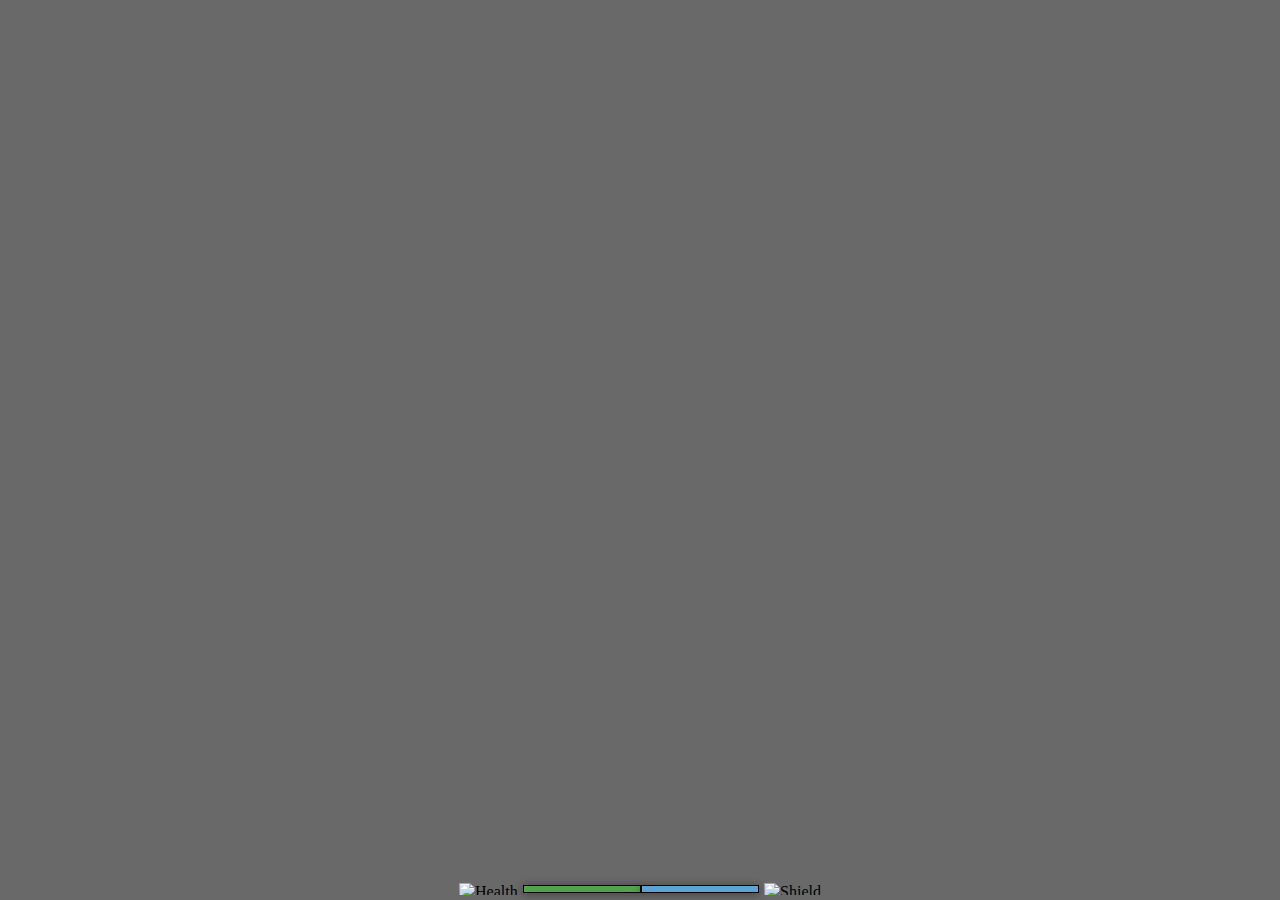
==== ui/index.html @ 6dfeff58 "feat(core): starting hud" ====
<!DOCTYPE html>
<html lang="en">
<head>
    <!--Meta tags-->
    <meta charset="UTF-8">
    <meta name="viewport" content="width=device-width, initial-scale=1.0">
    <meta name="description" content="lvl-hud">
    <title>Hud</title>

    <!--CSS files-->
    <link rel="stylesheet" href="./style.css">
</head>
<body>
    <div class="hud-container">
        <img src="https://cdn.discordapp.com/attachments/938861062084788244/975042750753943562/4-.png" alt="Health">
        <div class="bars" style="background: rgba(41, 77, 37, 0.6)">
            <span id="health" style="width: 100%; background: #51a44a; position: absolute" class="filler"></span>
        </div>
        <div class="bars" style="background: rgb(37,66,86);">
            <span id="shield" style="width: 100%; background: #5ba4d5; float: right" class="filler"></span>
        </div>
        <img src="https://cdn.discordapp.com/attachments/938861062084788244/975042750414217246/3-.png" alt="Shield">
    </div>

    <!--Javascript files-->
    <script type="text/javascript" src="./script.js"></script>
</body>
</html>
---- ui/style.css ----
body {
    overflow: hidden;
    margin: 0 auto;
    background-color: dimgray;
}

.hud-container {
    position: absolute;
    display: flex;
    justify-content: center;
    align-items: center;
    bottom: 0;
    left: 0;
    width: 100%;
    height: 0.7vh;
    z-index: 1;
    margin-bottom: calc(0.25% + 0.55vh);
    /*background-color: black;*/
}

.hud-container img {
    width: auto;
    height: 1.3vh;
    margin: 0.3rem;
    padding: 0;
}

.bars {
    position: relative;
    overflow: hidden;
    height: 100%;
    width: calc(100% / 11);
    border: 1px solid black;
    box-shadow: 0 1px 1vh 0.05vh rgba(0, 0, 0, 0.35);
    z-index: 1;
}

.filler {
    height: 100%;
    z-index: 0;
    background: orangered;
}

.reverse {
    background-position: left top;
    float: right;
}
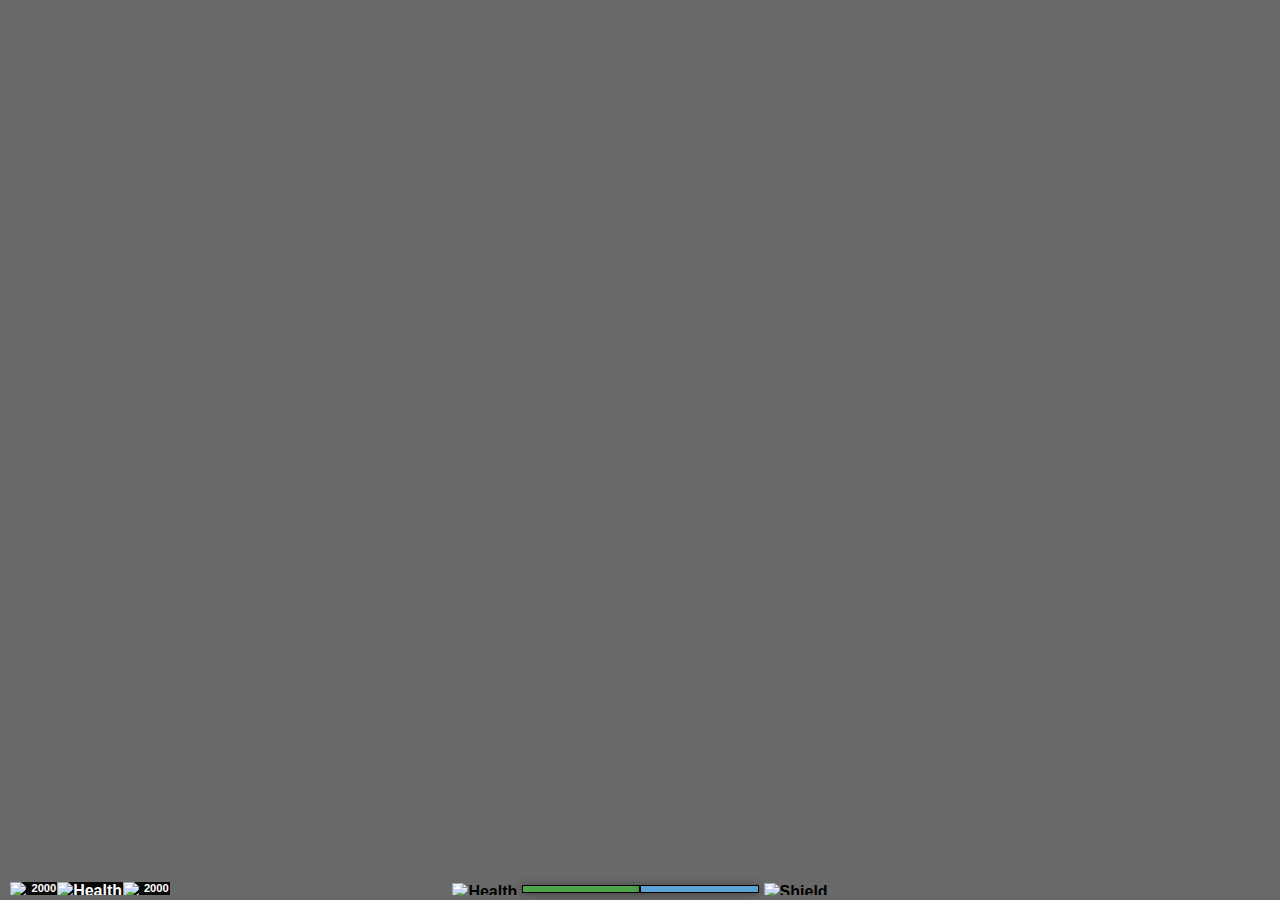
==== commit cecf6ea6: "feat(hud/minimap): money container" ====
--- a/ui/index.html
+++ b/ui/index.html
@@ -21,6 +21,17 @@
         </div>
         <img src="https://cdn.discordapp.com/attachments/938861062084788244/975042750414217246/3-.png" alt="Shield">
     </div>
+    <div class="info-container">
+        <div style="height: 100%; display: flex; align-items: center; justify-content: center">
+            <img style="height: 100%;" src="https://cdn.discordapp.com/attachments/938861062084788244/975042750040903700/2-.png">
+            <span style="font-size: 70%; margin-left: 5px">2000</span>
+        </div>
+        <img style="height: 100%; display: flex; align-items: center" src="https://cdn.discordapp.com/attachments/938861062084788244/975042750753943562/4-.png" alt="Health">
+        <div style="height: 100%; display: flex; align-items: center">
+            <img style="height: 100%" src="https://cdn.discordapp.com/attachments/938861062084788244/975042749684412426/1-.png">
+            <span style="font-size: 70%; margin-left: 5px">2000</span>
+        </div>
+    </div>
 
     <!--Javascript files-->
     <script type="text/javascript" src="./script.js"></script>
--- a/ui/style.css
+++ b/ui/style.css
@@ -2,6 +2,8 @@
     overflow: hidden;
     margin: 0 auto;
     background-color: dimgray;
+    font-family: 'Segoe UI', sans-serif;
+    font-weight: bold;
 }
 
 .hud-container {
@@ -41,7 +43,16 @@
     background: orangered;
 }
 
-.reverse {
-    background-position: left top;
-    float: right;
+.info-container {
+    position: absolute;
+    display: flex;
+    justify-content: space-evenly;
+    align-items: center;
+    bottom: 0;
+    width: calc(100% / 8);
+    height: calc(100% / 70);
+    margin-left: calc(0.5% + 0.25vw);
+    margin-bottom: calc(0.25% + 0.25vh);
+    background: rgba(0, 0, 0, 0.9);
+    color: white;
 }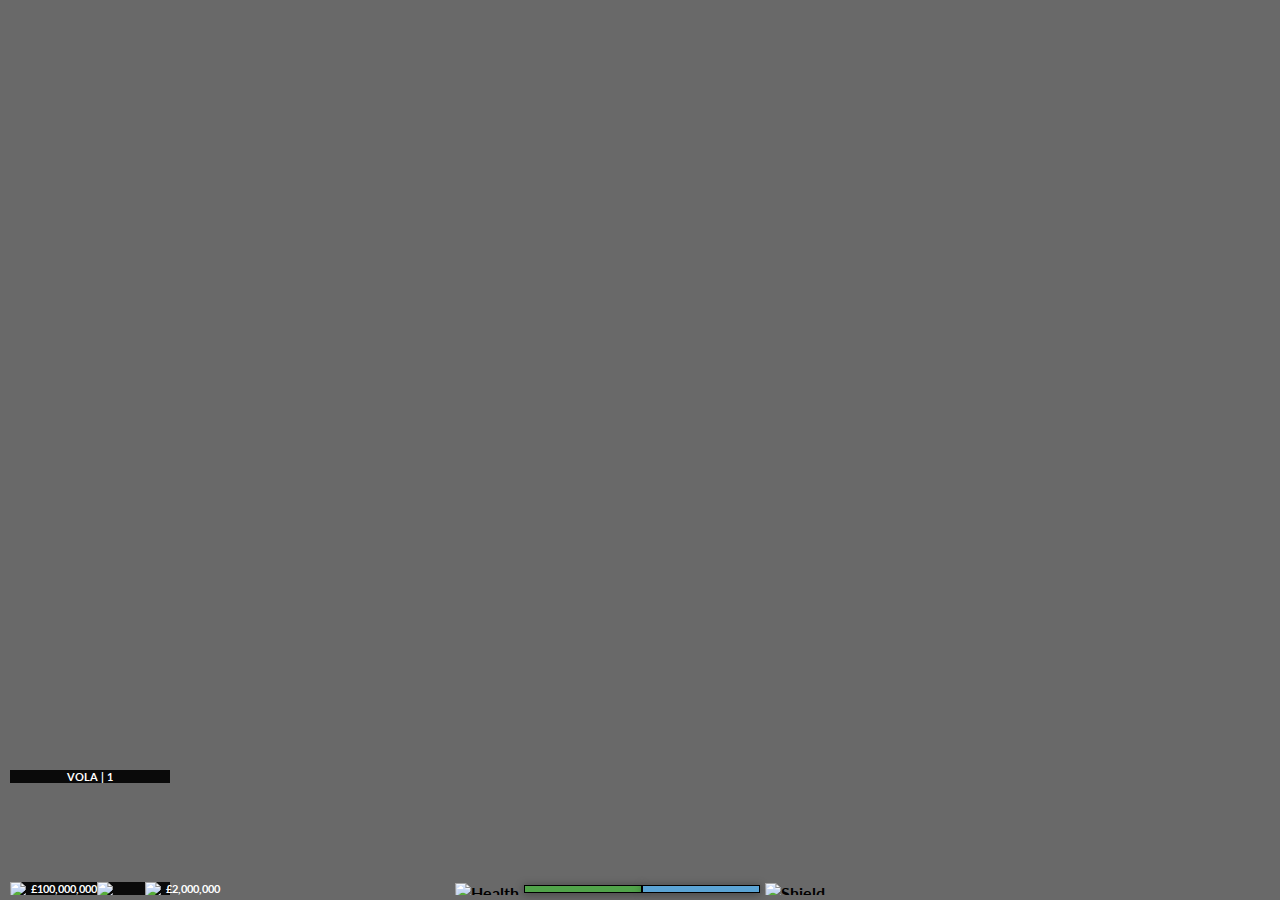
==== commit 69299b95: "feat(ui/info): added top container" ====
--- a/ui/index.html
+++ b/ui/index.html
@@ -24,13 +24,16 @@
     <div class="info-container">
         <div style="height: 100%; display: flex; align-items: center; justify-content: center">
             <img style="height: 100%;" src="https://cdn.discordapp.com/attachments/938861062084788244/975042750040903700/2-.png">
-            <span style="font-size: 70%; margin-left: 5px">2000</span>
+            <span style="font-size: 70%; margin-left: 5px">£100,000,000</span>
         </div>
-        <img style="height: 100%; display: flex; align-items: center" src="https://cdn.discordapp.com/attachments/938861062084788244/975042750753943562/4-.png" alt="Health">
+        <img style="height: 100%; display: flex; align-items: center" src="https://cdn.discordapp.com/attachments/938861062084788244/975347516935651358/LVLPng.png" alt="Health">
         <div style="height: 100%; display: flex; align-items: center">
             <img style="height: 100%" src="https://cdn.discordapp.com/attachments/938861062084788244/975042749684412426/1-.png">
-            <span style="font-size: 70%; margin-left: 5px">2000</span>
+            <span style="font-size: 70%; margin-left: 5px">£2,000,000</span>
         </div>
+    </div>
+    <div class="top-container">
+        <span id="top-info">VOLA | 1</span>
     </div>
 
     <!--Javascript files-->
--- a/ui/style.css
+++ b/ui/style.css
@@ -1,9 +1,11 @@
+@import url('https://fonts.googleapis.com/css2?family=Lato:wght@700&display=swap');
+
 body {
     overflow: hidden;
     margin: 0 auto;
     background-color: dimgray;
-    font-family: 'Segoe UI', sans-serif;
-    font-weight: bold;
+    font-family: 'Lato', sans-serif;
+    font-weight: 700;
 }
 
 .hud-container {
@@ -55,4 +57,19 @@
     margin-bottom: calc(0.25% + 0.25vh);
     background: rgba(0, 0, 0, 0.9);
     color: white;
+}
+
+.top-container {
+    position: absolute;
+    display: flex;
+    justify-content: center;
+    align-items: center;
+    bottom: 0;
+    width: calc(100% / 8);
+    height: calc(100% / 70);
+    margin-left: calc(0.5% + 0.25vw);
+    margin-bottom: calc(9% + 0.25vh);
+    background: rgba(0, 0, 0, 0.9);
+    color: white;
+    font-size: 70%;
 }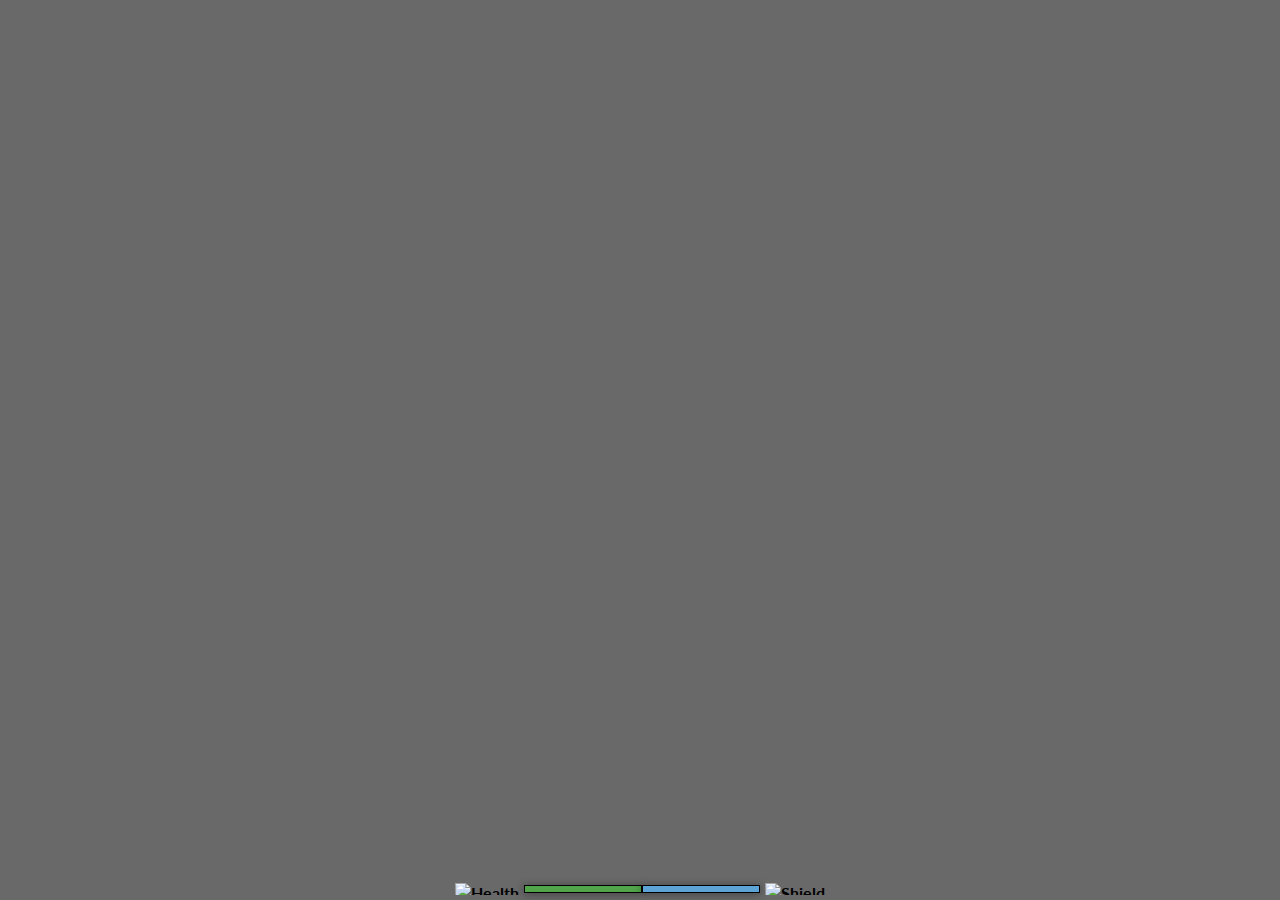
==== commit bd66f6c6: "feat(server/ui): update of info-container" ====
--- a/ui/index.html
+++ b/ui/index.html
@@ -24,12 +24,12 @@
     <div class="info-container">
         <div style="height: 100%; display: flex; align-items: center; justify-content: center">
             <img style="height: 100%;" src="https://cdn.discordapp.com/attachments/938861062084788244/975042750040903700/2-.png">
-            <span style="font-size: 70%; margin-left: 5px">£100,000,000</span>
+            <span id="bank" style="font-size: 70%; margin-left: 5px">£100,000,000</span>
         </div>
         <img style="height: 100%; display: flex; align-items: center" src="https://cdn.discordapp.com/attachments/938861062084788244/975347516935651358/LVLPng.png" alt="Health">
         <div style="height: 100%; display: flex; align-items: center">
             <img style="height: 100%" src="https://cdn.discordapp.com/attachments/938861062084788244/975042749684412426/1-.png">
-            <span style="font-size: 70%; margin-left: 5px">£2,000,000</span>
+            <span id="cash" style="font-size: 70%; margin-left: 5px">£2,000,000</span>
         </div>
     </div>
     <div class="top-container">
--- a/ui/style.css
+++ b/ui/style.css
@@ -42,7 +42,7 @@
 .filler {
     height: 100%;
     z-index: 0;
-    background: orangered;
+    background: black;
 }
 
 .info-container {
@@ -57,6 +57,8 @@
     margin-bottom: calc(0.25% + 0.25vh);
     background: rgba(0, 0, 0, 0.9);
     color: white;
+    opacity: 0;
+    transition: opacity 0.5s;
 }
 
 .top-container {
@@ -72,4 +74,6 @@
     background: rgba(0, 0, 0, 0.9);
     color: white;
     font-size: 70%;
+    opacity: 0;
+    transition: opacity 0.5s;
 }